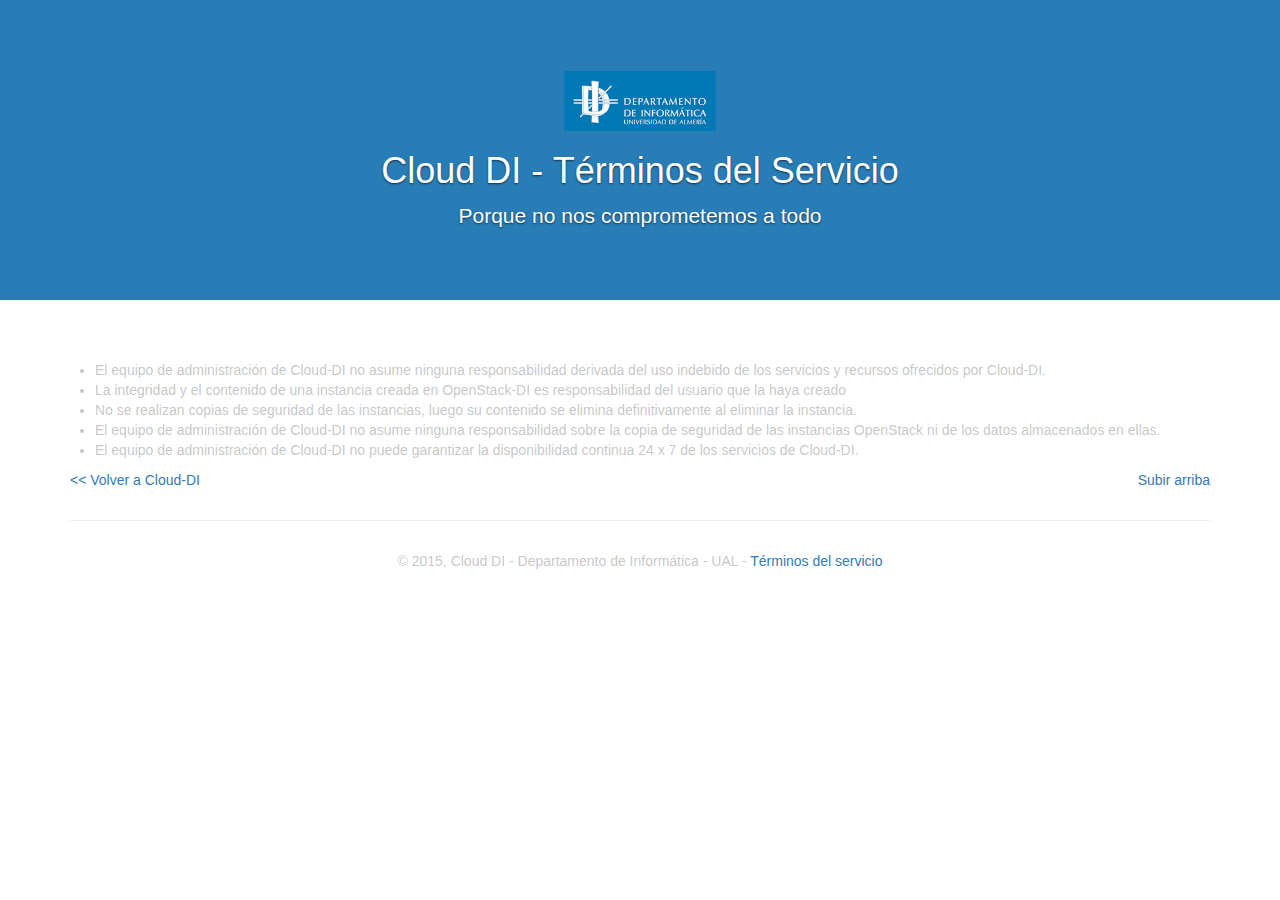
==== TerminosServicio.html @ e0206d21 "FAQ y TOS" ====
<!DOCTYPE html>
<html lang="en">
  <head>
    <meta charset="utf-8">
    <meta http-equiv="X-UA-Compatible" content="IE=edge">
    <meta name="viewport" content="width=device-width, initial-scale=1">
    <!-- The above 3 meta tags *must* come first in the head; any other head content must come *after* these tags -->
    <meta name="description" content="">
    <meta name="author" content="">
    <link rel="icon" href="images/di-logo.png">

    <title>Términos del servicio</title>

    <!-- Bootstrap core CSS -->
    <link href="css/bootstrap.min.css" rel="stylesheet">

    <!-- HTML5 shim and Respond.js for IE8 support of HTML5 elements and media queries -->
    <!--[if lt IE 9]>
      <script src="https://oss.maxcdn.com/html5shiv/3.7.2/html5shiv.min.js"></script>
      <script src="https://oss.maxcdn.com/respond/1.4.2/respond.min.js"></script>
    <![endif]-->

    <!-- Custom styles for this template -->
    <link href="css/carousel.css" rel="stylesheet">
  </head>
  <body>
    <!-- Carousel
    ================================================== -->
    <div id="myCarousel" class="carousel slide" data-ride="carousel">
      <div class="carousel-inner" role="listbox">
        <div class="item active">
          <img  src="images/azul.png" alt="First slide"  >
          <div class="container">
            <div class="carousel-caption">
              <img src = 'images/logoDI.png' height = "60px">
             <h1>Cloud DI - Términos del Servicio</h1>
             <p>Porque no nos comprometemos a todo</p>
            </div>
          </div>
        </div>
       </div>
      </div>

      <div class = "container">
      	<div class = "row">
      		<ul>
      			<li>El equipo de administración de Cloud-DI no asume ninguna responsabilidad derivada del uso indebido de los servicios y recursos ofrecidos por Cloud-DI.</li>
      			<li>La integridad y el contenido de una instancia creada en OpenStack-DI es responsabilidad del usuario que la haya creado</li>
      			<li>No se realizan copias de seguridad de las instancias, luego su contenido se elimina definitivamente al eliminar la instancia.</li>
      			<li>El equipo de administración de Cloud-DI no asume ninguna responsabilidad sobre la copia de seguridad de las instancias OpenStack ni de los datos almacenados en ellas.</li>
      			<li>El equipo de administración de Cloud-DI no puede garantizar la disponibilidad continua 24 x 7 de los servicios de Cloud-DI.</li>
      		</ul>
      	</div>
      </div>

    					                          <div class="container">
      <!-- FOOTER -->
      <footer>
        <p class="pull-right"><a href="#">Subir arriba</a></p>
        <a href="index.html"><< Volver a Cloud-DI</a>
          <hr class="featurette-divider">
        <p class="text-center">&copy; 2015, Cloud DI - Departamento de Informática - UAL - <a href = 'TerminosServicio.html'>Términos del servicio</a></p>
      </footer>

    </div><!-- /.container -->
    			    <!-- Bootstrap core JavaScript
    			    ================================================== -->
    			    <!-- Placed at the end of the document so the pages load faster -->
    			    <script src="https://ajax.googleapis.com/ajax/libs/jquery/1.11.3/jquery.min.js"></script>
    			    <script src="js/bootstrap.min.js"></script>
    			    <!-- IE10 viewport hack for Surface/desktop Windows 8 bug -->
    			    <script src="js/ie10-viewport-bug-workaround.js"></script>
    			  </body>
---- css/carousel.css ----
/* GLOBAL STYLES
-------------------------------------------------- */
/* Padding below the footer and lighter body text */

body {
  padding-bottom: 40px;
  color: #5a5a5a5a;
}


/* CUSTOMIZE THE NAVBAR
-------------------------------------------------- */

/* Special class on .container surrounding .navbar, used for positioning it into place. */
.navbar-wrapper {
  position: absolute;
  top: 0;
  right: 0;
  left: 0;
  z-index: 20;
}

/* Flip around the padding for proper display in narrow viewports */
.navbar-wrapper > .container {
  padding-right: 0;
  padding-left: 0;
}
.navbar-wrapper .navbar {
  padding-right: 15px;
  padding-left: 15px;
}
.navbar-wrapper .navbar .container {
  width: auto;
}


/* CUSTOMIZE THE CAROUSEL
-------------------------------------------------- */

/* Carousel base class */
.carousel {
  height: 300px;
  margin-bottom: 60px;
}
/* Since positioning the image, we need to help out the caption */
.carousel-caption {
  z-index: 10;
}

/* Declare heights because of positioning of img element */
.carousel .item {
  height: 300px;
  background-color: #777;
}
.carousel-inner > .item > img {
  position: absolute;
  top: 0;
  left: 0;
  min-width: 100%;
  height: 500px;
}

.slide {
  width: 100%;
}

.servicio {
  text-align: center;
}

.logo {
  padding-bottom: 20px;
}
/* MARKETING CONTENT
-------------------------------------------------- */

/* Center align the text within the three columns below the carousel */
.marketing .col-lg-4 {
  margin-bottom: 20px;
  text-align: center;
}
.marketing h2 {
  font-weight: normal;
}
.marketing .col-lg-4 p {
  margin-right: 10px;
  margin-left: 10px;
}


/* Featurettes
------------------------- */

.featurette-divider {
  margin: 30px 0; /* Space out the Bootstrap <hr> more */
}

/* Thin out the marketing headings */
.featurette-heading {
  font-weight: 300;
  line-height: 1;
  letter-spacing: -1px;
}


/* RESPONSIVE CSS
-------------------------------------------------- */

@media (min-width: 768px) {
  /* Navbar positioning foo */
  .navbar-wrapper {
    margin-top: 20px;
  }
  .navbar-wrapper .container {
    padding-right: 15px;
    padding-left: 15px;
  }
  .navbar-wrapper .navbar {
    padding-right: 0;
    padding-left: 0;
  }

  /* The navbar becomes detached from the top, so we round the corners */
  .navbar-wrapper .navbar {
    border-radius: 4px;
  }

  /* Bump up size of carousel content */
  .carousel-caption p {
    margin-bottom: 20px;
    font-size: 21px;
    line-height: 1.4;
  }

  .featurette-heading {
    font-size: 50px;
  }
}

@media (min-width: 992px) {
  .featurette-heading {
    margin-top: 120px;
  }
}
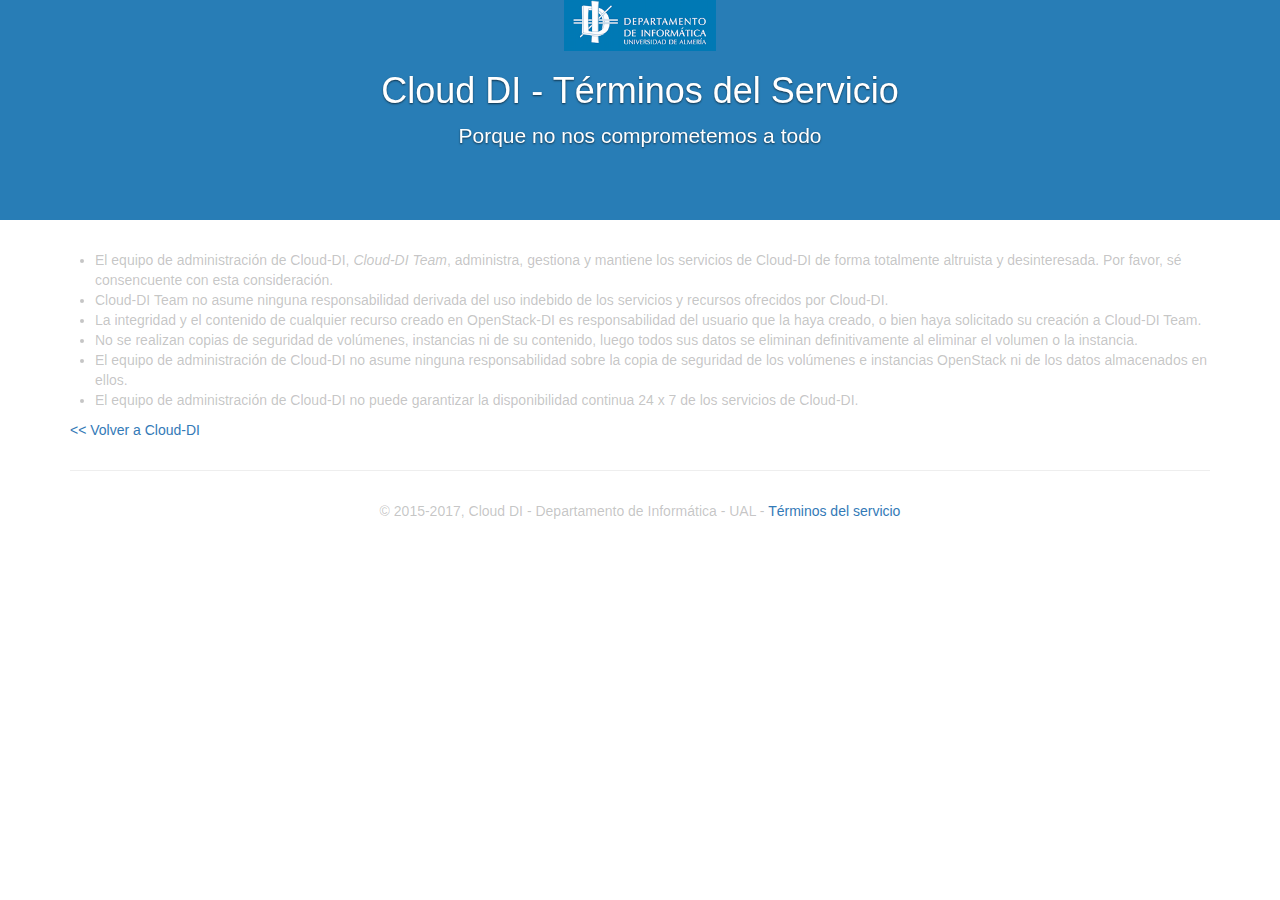
==== commit 698f4332: "Version Ocata" ====
--- a/TerminosServicio.html
+++ b/TerminosServicio.html
@@ -45,10 +45,11 @@
       <div class = "container">
       	<div class = "row">
       		<ul>
-      			<li>El equipo de administración de Cloud-DI no asume ninguna responsabilidad derivada del uso indebido de los servicios y recursos ofrecidos por Cloud-DI.</li>
-      			<li>La integridad y el contenido de una instancia creada en OpenStack-DI es responsabilidad del usuario que la haya creado</li>
-      			<li>No se realizan copias de seguridad de las instancias, luego su contenido se elimina definitivamente al eliminar la instancia.</li>
-      			<li>El equipo de administración de Cloud-DI no asume ninguna responsabilidad sobre la copia de seguridad de las instancias OpenStack ni de los datos almacenados en ellas.</li>
+            <li>El equipo de administración de Cloud-DI, <em>Cloud-DI Team</em>, administra, gestiona y mantiene los servicios de Cloud-DI de forma totalmente altruista y desinteresada. Por favor, sé consencuente con esta consideración.
+      			<li>Cloud-DI Team no asume ninguna responsabilidad derivada del uso indebido de los servicios y recursos ofrecidos por Cloud-DI.</li>
+      			<li>La integridad y el contenido de cualquier recurso creado en OpenStack-DI es responsabilidad del usuario que la haya creado, o bien haya solicitado su creación a Cloud-DI Team.</li>
+      			<li>No se realizan copias de seguridad de volúmenes, instancias ni de su contenido, luego todos sus datos se eliminan definitivamente al eliminar el volumen o la instancia.</li>
+      			<li>El equipo de administración de Cloud-DI no asume ninguna responsabilidad sobre la copia de seguridad de los volúmenes e instancias OpenStack ni de los datos almacenados en ellos.</li>
       			<li>El equipo de administración de Cloud-DI no puede garantizar la disponibilidad continua 24 x 7 de los servicios de Cloud-DI.</li>
       		</ul>
       	</div>
@@ -57,10 +58,9 @@
     					                          <div class="container">
       <!-- FOOTER -->
       <footer>
-        <p class="pull-right"><a href="#">Subir arriba</a></p>
         <a href="index.html"><< Volver a Cloud-DI</a>
           <hr class="featurette-divider">
-        <p class="text-center">&copy; 2015, Cloud DI - Departamento de Informática - UAL - <a href = 'TerminosServicio.html'>Términos del servicio</a></p>
+        <p class="text-center">&copy; 2015-2017, Cloud DI - Departamento de Informática - UAL - <a href = 'TerminosServicio.html'>Términos del servicio</a></p>
       </footer>
 
     </div><!-- /.container -->
--- a/css/carousel.css
+++ b/css/carousel.css
@@ -39,8 +39,8 @@
 
 /* Carousel base class */
 .carousel {
-  height: 300px;
-  margin-bottom: 60px;
+  height: 220px;
+  margin-bottom: 30px;
 }
 /* Since positioning the image, we need to help out the caption */
 .carousel-caption {
@@ -49,7 +49,7 @@
 
 /* Declare heights because of positioning of img element */
 .carousel .item {
-  height: 300px;
+  height: 220px;
   background-color: #777;
 }
 .carousel-inner > .item > img {
@@ -69,7 +69,7 @@
 }
 
 .logo {
-  padding-bottom: 20px;
+  padding-bottom: 10px;
 }
 /* MARKETING CONTENT
 -------------------------------------------------- */
